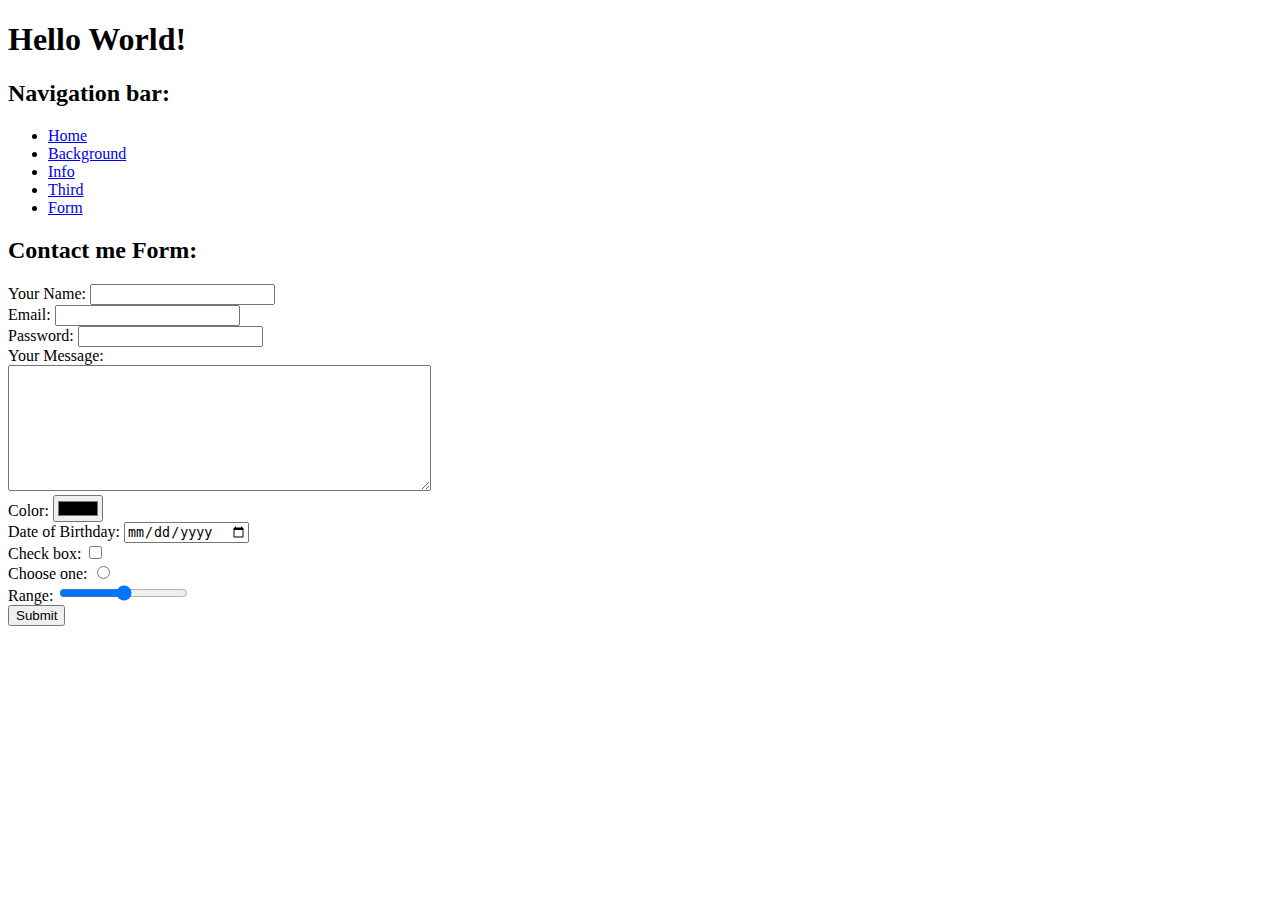
==== Form.html @ 2674377c "changes" ====
<!DOCTYPE html>
<html>

<head>
  <title>First webpage</title>
  <link rel="icon" type="image/png" href="icon.png">
</head>

<body>
  <h1>Hello World!</h1>

  <header id="1">
    <nav>
      <h2>Navigation bar:</h2>
      <ul>
        <li><a href="index.html">Home</a></li>
        <li><a href="background.html">Background</a></li>
        <li><a href="info.html">Info</a></li>
        <li><a href="third.html">Third</a></li>
        <li><a href="Form.html">Form</a></li>
      </ul>
    </nav>
  </header>

  <h2>Contact me Form: </h2>
  <form action="mailto:manasgadar@gmail.com" method="post" enctype="text/plain">
    <label>Your Name:</label>
    <input type="text" name="Name" value=""><br>
    <label>Email:</label>
    <input type="email" name="Email" value=""><br>
    <label>Password:</label>
    <input type="password" name="Password" value=""><br>
    <label>Your Message:</label><br>
    <textarea name="Your Message" rows="8" cols="50"></textarea><br>
    <label>Color:</label>
    <input type="color" name="Color" value=""><br>
    <label>Date of Birthday:</label>
    <input type="date" name="Date" value=""><br>
    <label>Check box:</label>
    <input type="checkbox" name="Box" value=""><br>
    <label>Choose one:</label>
    <input type="radio" name="" value=""><br>
    <label>Range:</label>
    <input type="range" name="" value=""><br>

    <input type="submit" name="">


  </form>
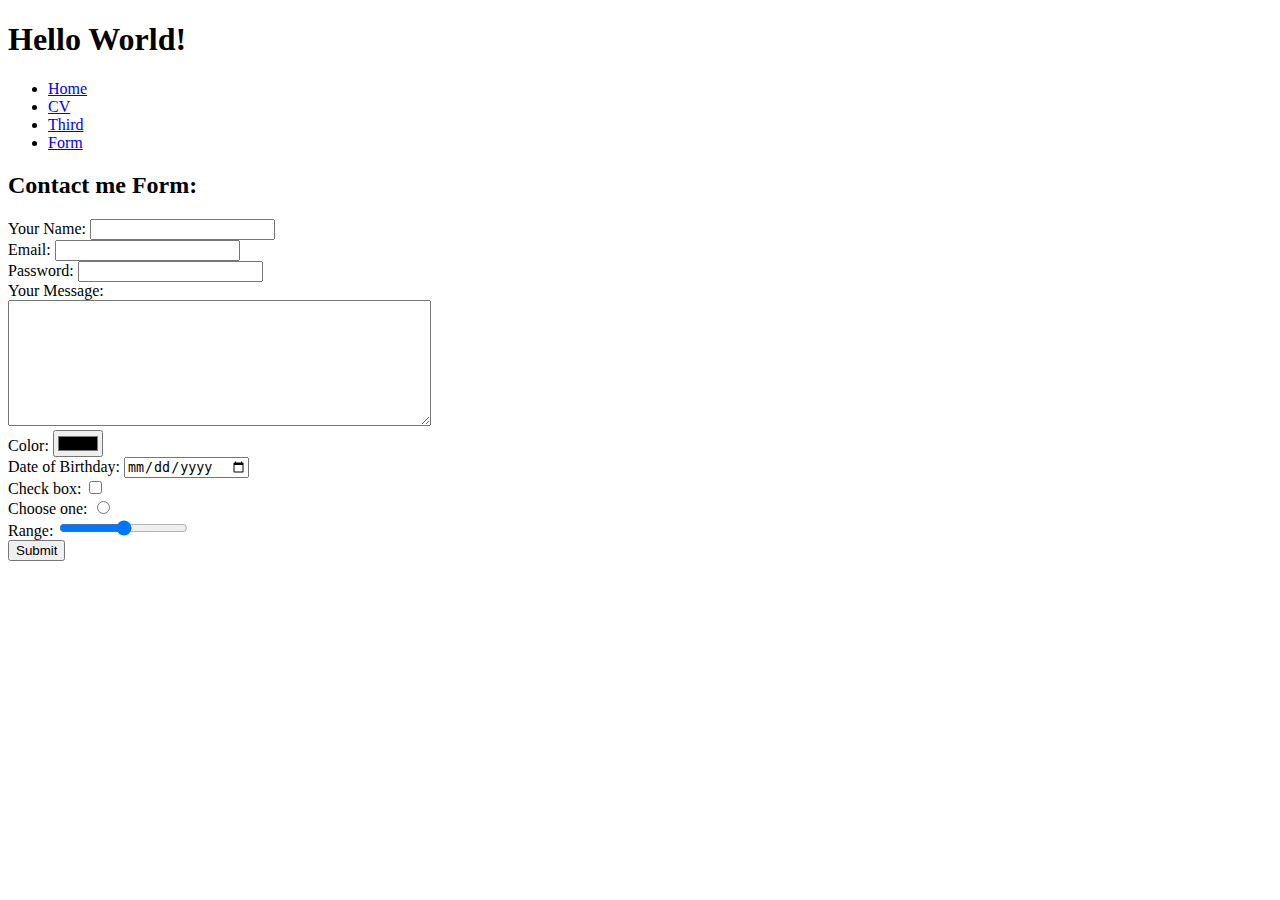
==== commit 4c551774: "Add files via upload" ====
--- a/Form.html
+++ b/Form.html
@@ -4,6 +4,7 @@
 <head>
   <title>First webpage</title>
   <link rel="icon" type="image/png" href="icon.png">
+  <link rel="stylesheet" href="css/styles.css">
 </head>
 
 <body>
@@ -11,11 +12,9 @@
 
   <header id="1">
     <nav>
-      <h2>Navigation bar:</h2>
       <ul>
         <li><a href="index.html">Home</a></li>
-        <li><a href="background.html">Background</a></li>
-        <li><a href="info.html">Info</a></li>
+        <li><a href="CV.html">CV</a></li>
         <li><a href="third.html">Third</a></li>
         <li><a href="Form.html">Form</a></li>
       </ul>
